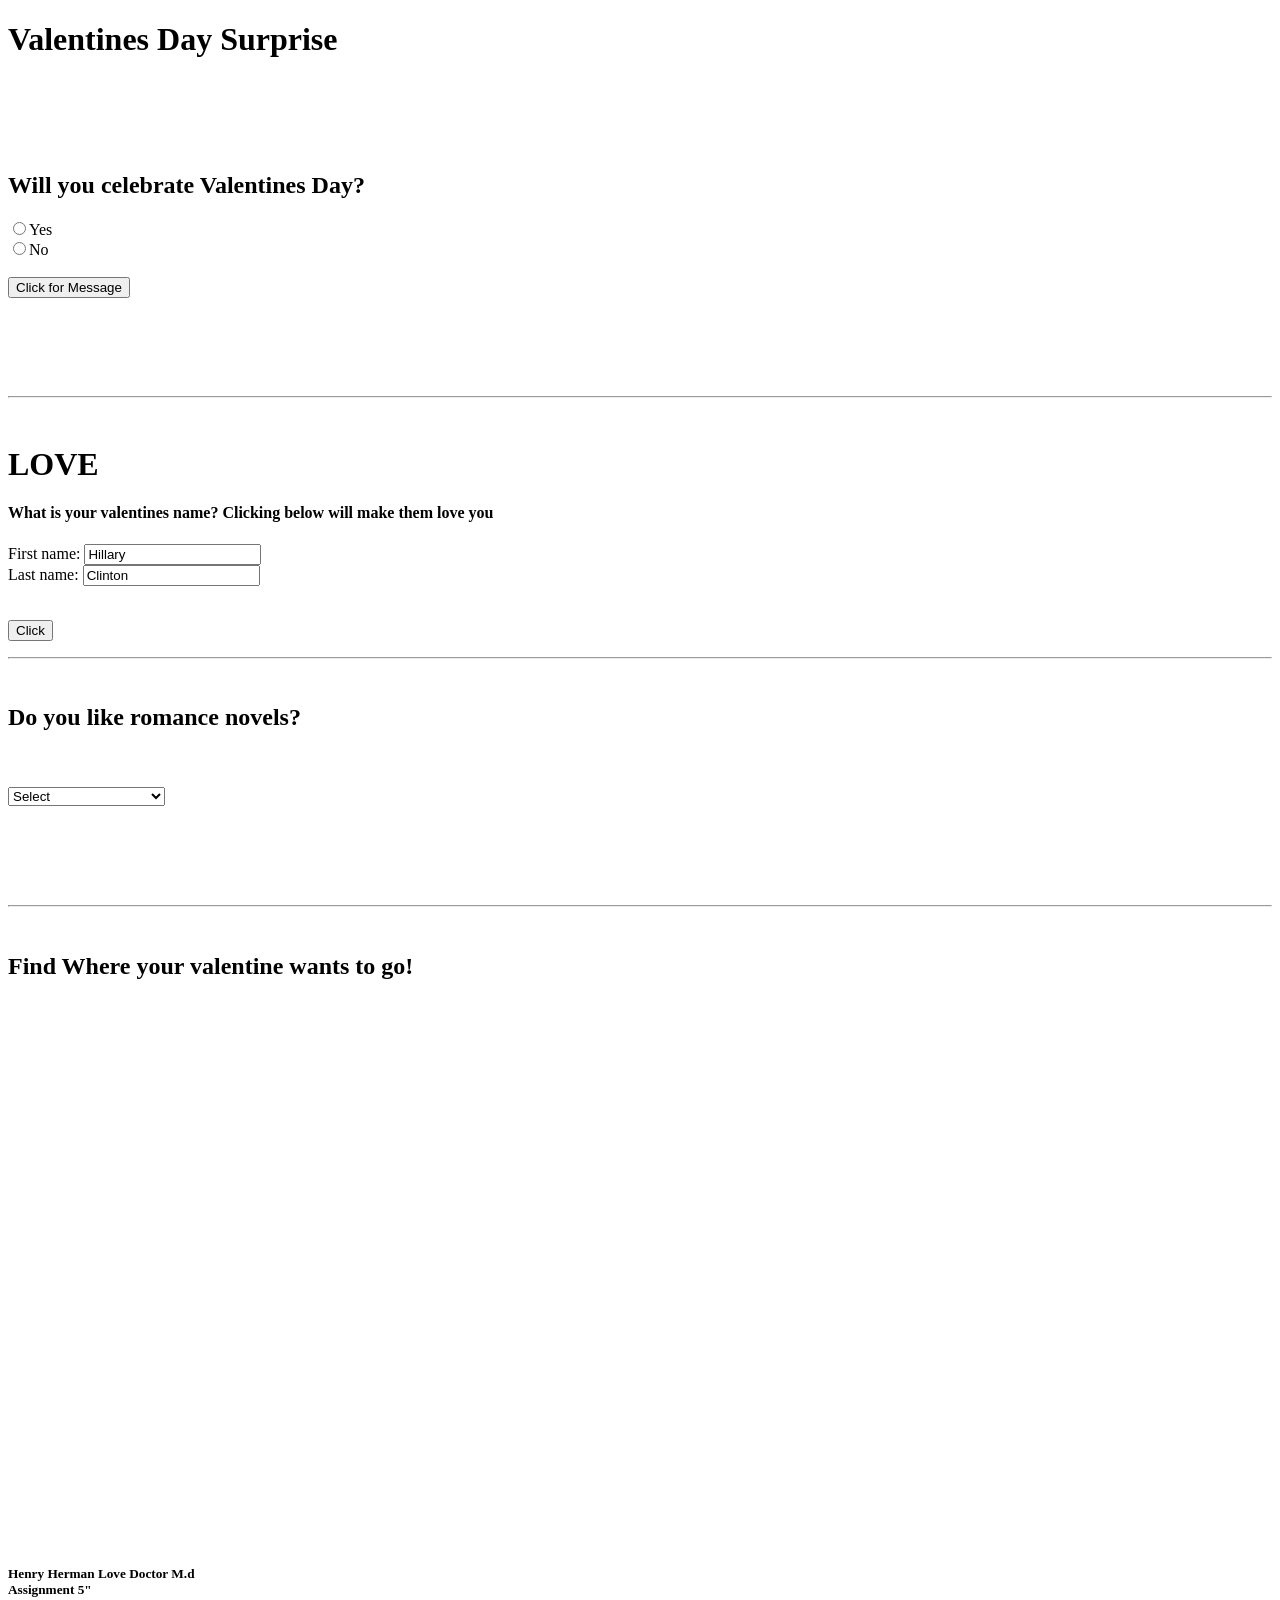
==== assign5/index.html @ dea589a2 "hoo ha" ====
<!doctype html>
 
<html>
<head>
  <meta charset="utf-8" />
  <title>Assignment 5</title>

  <link rel="stylesheet" type="text/css" href="css/assign5.css">
  
<body>  
	

	<h1> Valentines Day Surprise</h1><br><br><br><br>
	
	<div id=radioButtons></div>
		<h2>Will you celebrate Valentines Day?</h2>
		
		<input type="radio" id="answer1" name="team" value="New England Patriots">Yes<br>
		<input type="radio" id="answer2" name="team" value="Atlanta Falcons">No<br><br>
		
		<button type="button" onclick="displaySuccess()">Click for Message</button><br><br><br>
  
		<h3 id="message" style=color:black></h3><br><br>
		
		<hr><br>
  
 <p>
 <h1>LOVE<h1>
   <h4> What is your valentines name? Clicking below will make them love you</h4>
 <p>First name: <input type="text" id="firstName" value="Hillary"><br>
Last name: <input type="text" id="lastName" value="Clinton"><br><br>
<p></p>

<p id="demo"></p>
   
   
<button onclick="myFunction()">Click</button><br>
   

<script>
function myFunction() {
    document.getElementById("demo").innerHTML = "THEY LOVE YOU!!!!!!";
}
</script>

</body>
</html>   

<p id="show"> </p> 
	
	
	<div id=checkBox></div>
   
   <hr><br>
   
		<h2>Do you like romance novels?</h2><br><br>
		
		<select id="romance" onchange="likeRomance()">
			<option value="Select">Select</option>
			<option value="Classic!">Only Classic Ones</option>
			<option value="Oooo lala">Just the Sensual Ones</option>
			<option value="Respectable">Nah</option>     
		</select><br><br>
	
		<h3 id="gameTime" style=color:black></h3><br><br><br>
	
	
		<hr><br>
  
 
<div id=embeddedMap></div>
		<h2>Find Where your valentine wants to go!</h2><br><br>
		

<iframe src="https://www.google.com/maps/embed?pb=!1m18!1m12!1m3!1d2963.6337016969956!2d-93.66184818455412!3d42.02958977921044!2m3!1f0!2f0!3f0!3m2!1i1024!2i768!4f13.1!3m3!1m2!1s0x87ee70ad79e92acb%3A0x3d1865c14c0ed78e!2sEmma+McCarthy+Lee+Park+Access%2C+Ames%2C+IA+50014!5e0!3m2!1sen!2sus!4v1486584377046" width="600" height="450" frameborder="0" style="border:0" allowfullscreen></iframe>
 
 	<br><br><br><br>

	<h5 style=text-align:left>Henry Herman Love Doctor M.d <br>Assignment 5"</h5>
	

</body>
</html>
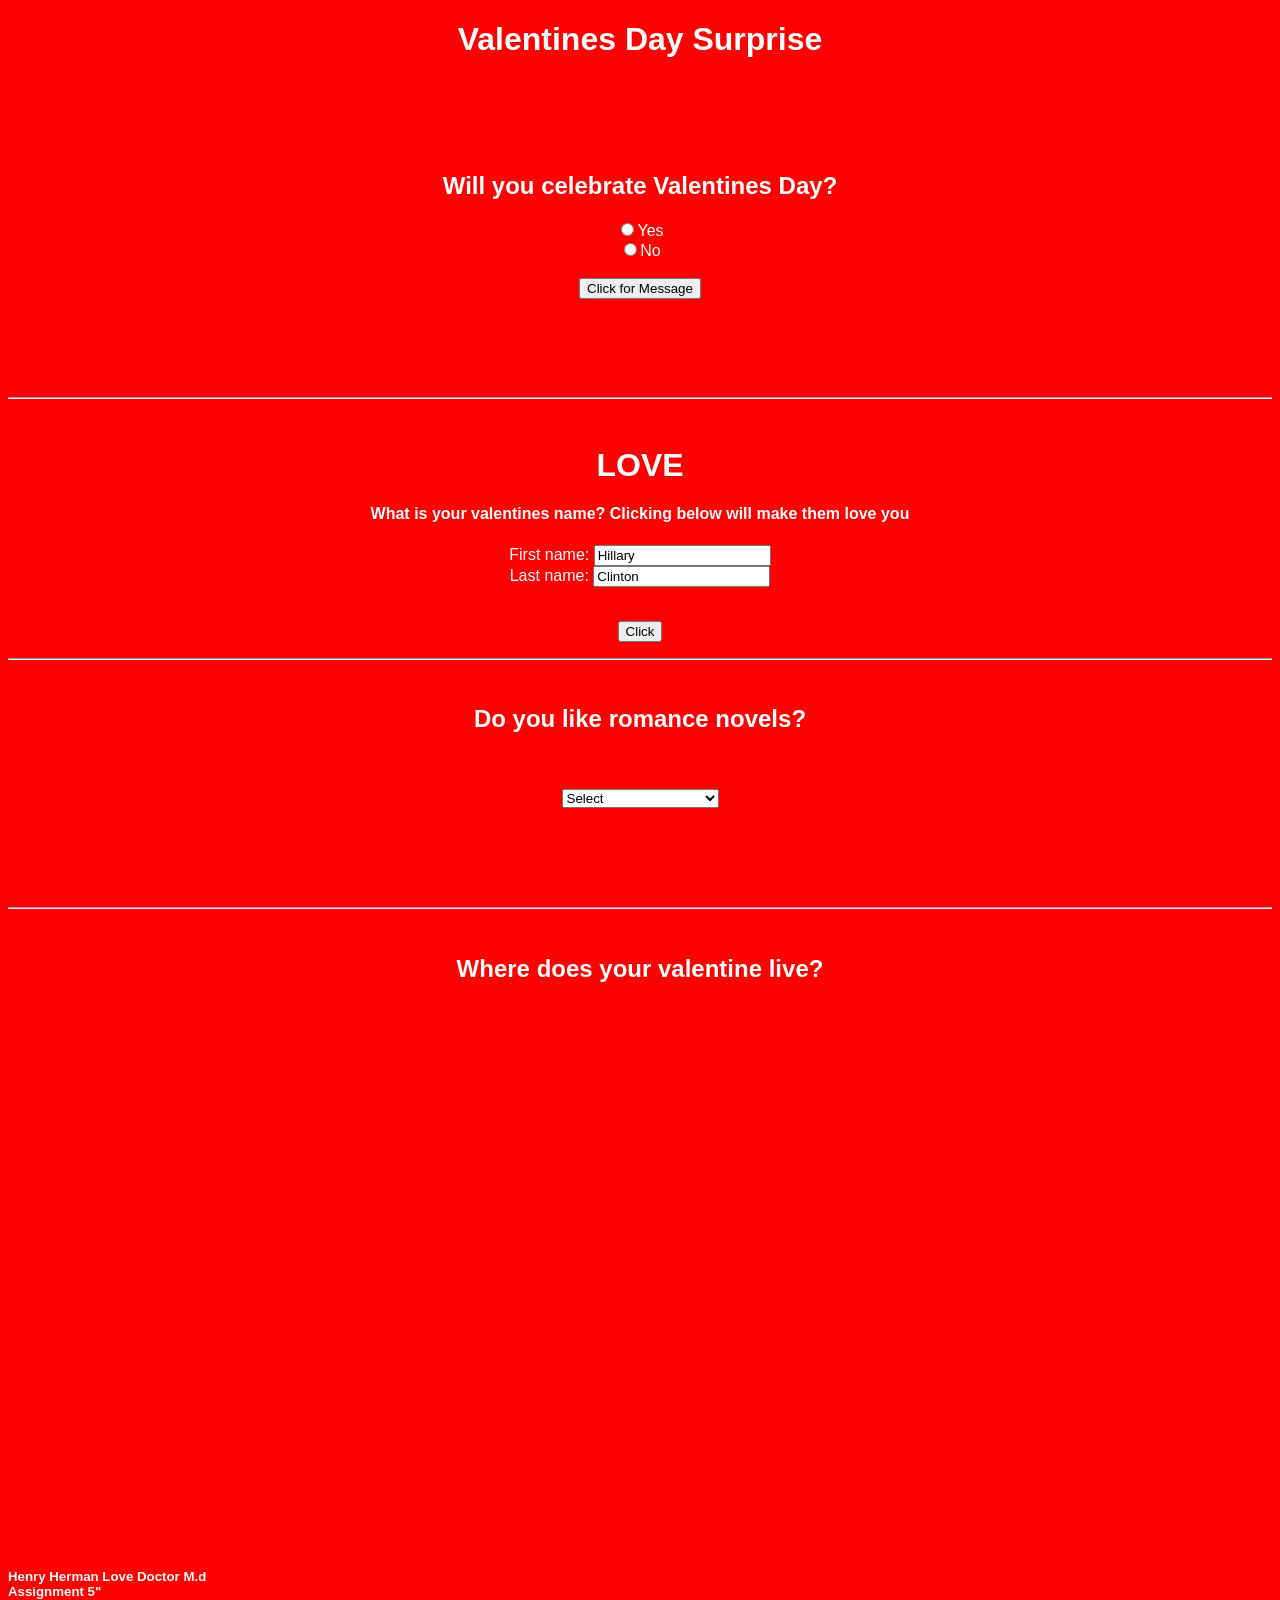
==== commit e01e513d: "this should work its a red page" ====
--- a/assign5/index.html
+++ b/assign5/index.html
@@ -8,7 +8,6 @@
   <link rel="stylesheet" type="text/css" href="css/assign5.css">
   
 <body>  
-	
 
 	<h1> Valentines Day Surprise</h1><br><br><br><br>
 	
@@ -39,8 +38,40 @@
 
 <script>
 function myFunction() {
-    document.getElementById("demo").innerHTML = "THEY LOVE YOU!!!!!!";
+    document.getElementById("demo").innerHTML = "I LOVE YOU!!!!!!";
 }
+function displayAnswer() {
+	firstName = document.getElementById("favoriteAnswer").value;
+  
+	document.getElementById("teamName").innerHTML = firstName;
+	}
+	
+	function displaySuccess() {
+	var yes = "Wow"
+	var no = "No Biggie"
+		if
+	(document.getElementById('answer1').checked)	{
+	document.getElementById('message').innerHTML = yes;
+		}else
+	if(document.getElementById('answer2').checked)	{
+	document.getElementById('message').innerHTML = no;
+		}
+	}
+
+
+
+function likeRomance() {
+	x = document.getElementById("romance").value;
+	document.getElementById("gameTime").innerHTML = x;
+	}
+
+
+function myFunction() {
+    document.getElementById("demo").innerHTML = "I LOVE YOU!!!!!!";
+}
+
+
+  
 </script>
 
 </body>
@@ -69,10 +100,10 @@
   
  
 <div id=embeddedMap></div>
-		<h2>Find Where your valentine wants to go!</h2><br><br>
+		<h2>Where does your valentine live?</h2><br><br>
 		
+<iframe src="https://www.google.com/maps/embed?pb=!1m18!1m12!1m3!1d3768.3423916620773!2d72.85322085034461!3d19.18024205360853!2m3!1f0!2f0!3f0!3m2!1i1024!2i768!4f13.1!3m3!1m2!1s0x3be7b701648ae49f%3A0x5f26aa1cd1a28d4c!2sMalad%2C+Reserve+Bank+of+India+Staff+Quarters%2C+Raheja+Twp%2C+Malad+East%2C+Mumbai%2C+Maharashtra+400097%2C+India!5e0!3m2!1sen!2sus!4v1486598232829" width="600" height="450" frameborder="0" style="border:0" allowfullscreen></iframe>
 
-<iframe src="https://www.google.com/maps/embed?pb=!1m18!1m12!1m3!1d2963.6337016969956!2d-93.66184818455412!3d42.02958977921044!2m3!1f0!2f0!3f0!3m2!1i1024!2i768!4f13.1!3m3!1m2!1s0x87ee70ad79e92acb%3A0x3d1865c14c0ed78e!2sEmma+McCarthy+Lee+Park+Access%2C+Ames%2C+IA+50014!5e0!3m2!1sen!2sus!4v1486584377046" width="600" height="450" frameborder="0" style="border:0" allowfullscreen></iframe>
  
  	<br><br><br><br>
 
--- a/assign5/css/assign5.css
+++ b/assign5/css/assign5.css
@@ -0,0 +1,42 @@
+body {
+  background-color: red;
+  color: White;
+  text-align: center;
+  font-family: Helvetica;
+  
+  padding: 0px;
+}
+
+h1 {
+  color: White;
+  text-align: center
+}
+
+h3 {
+  color: white;
+  text-align: center
+}
+
+ul {
+    list-style-type: none;
+    margin: 0;
+    padding: 0;
+    overflow: hidden;
+    background-color: darkgrey;
+}
+
+li {
+    float: left;
+}
+
+li a {
+    display: block;
+    color: white;
+    text-align: center;
+    padding: 16px;
+    text-decoration: none;
+}
+
+li a:hover {
+    background-color: Black;
+}  
